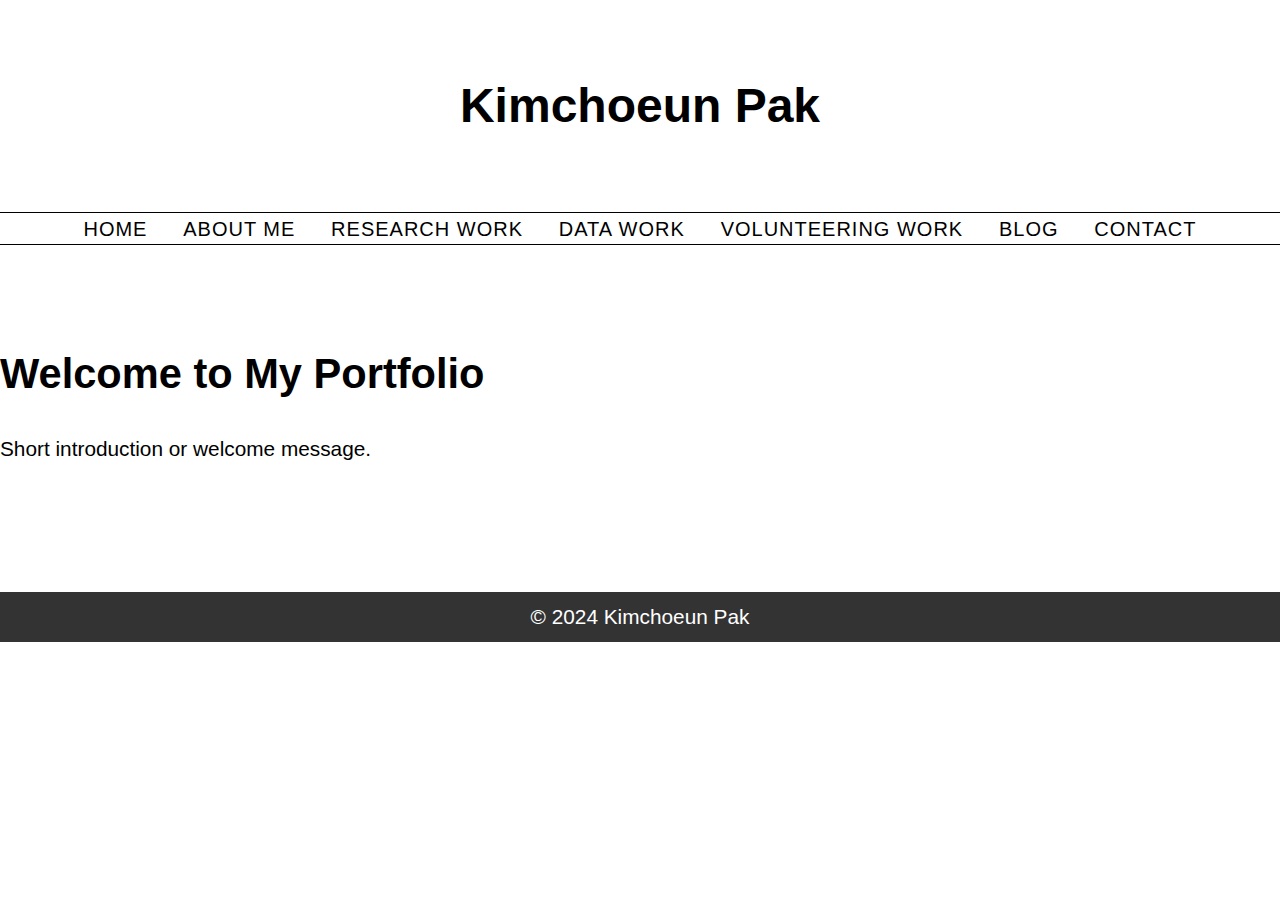
==== index.html @ 1dea96bd "draft31Dec2023" ====
<!DOCTYPE html>
<html lang="en">
<head>
    <meta charset="UTF-8">
    <meta name="author" content="Tevy Tunsay">
    <meta name="viewport" content="width=device-width, initial-scale=1.0">
    <title>Short Story Blog</title>
    <link rel="stylesheet" href="styles/style.css">
    <script src="scripts/include.js"></script>
    
</head>
<body>
    <div include-html="include/header.html"></div>
    <section id="welcome">
        <h1>Welcome to My Portfolio</h1>
        <p>Short introduction or welcome message.</p>
    </section>
    <script src="scripts/script.js"></script>
<div include-html="include/footer.html"></div>
</body>
</html>
---- styles/style.css ----
html, body {
    height: 100%;
    margin: 0;
}
body {
    font-family: Arial, sans-serif;
    font-size: 1.3em;
    margin: 0;
    text-align: justify; /* Justify the text for clean edges on both sides */
    /* padding: 10px 20px; */
    line-height: 1.5;
}

header {
    text-align: center;
    padding: 50px 0;
}
header h1 {
    font-size: 48px;
    margin: 20px 20px;
    text-align: centre;
    padding-bottom: 50px;
}

nav ul {
    list-style-type: none;
    padding: 0;
    margin: 20px 0;
    border-top: 1px solid #000;
    border-bottom: 1px solid #000;
}

nav ul li {
    display: inline;
    margin: 0 15px;
}

nav ul li a {
    text-decoration: none;
    font-size: 20px;
    color: #000;
    letter-spacing: 1px;
}

footer {
     /* position: fixed; */
    height: 50px;
    background-color: #333;
    color: white;
    text-align: center;
    line-height: 50px; /* Center the text vertically */
    margin-top: 10%;

}
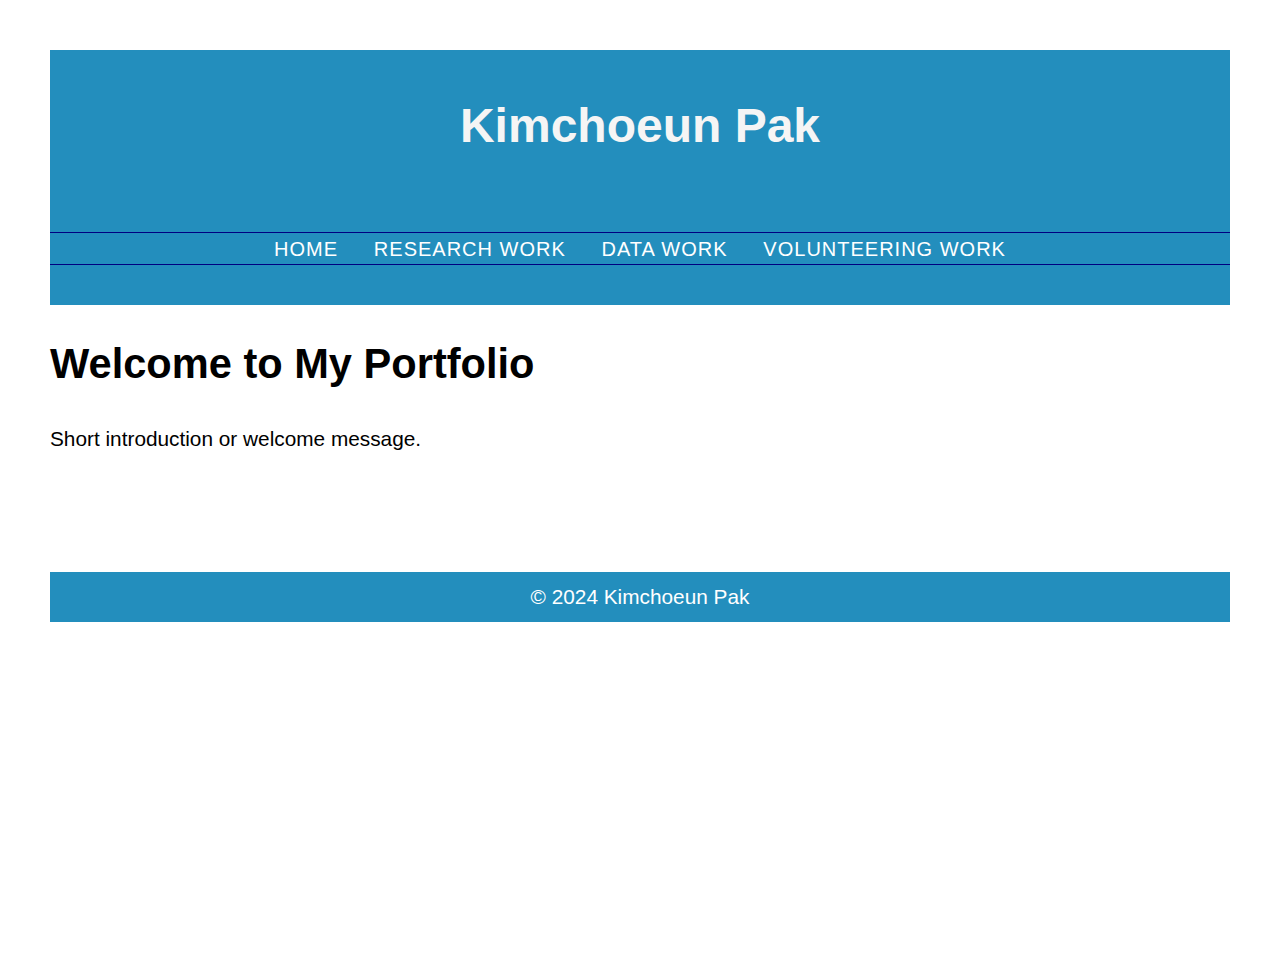
==== commit c52f3bfc: "add dashboard page" ====
--- a/index.html
+++ b/index.html
@@ -4,7 +4,7 @@
     <meta charset="UTF-8">
     <meta name="author" content="Tevy Tunsay">
     <meta name="viewport" content="width=device-width, initial-scale=1.0">
-    <title>Short Story Blog</title>
+    <title>Home</title>
     <link rel="stylesheet" href="styles/style.css">
     <script src="scripts/include.js"></script>
     
@@ -15,7 +15,6 @@
         <h1>Welcome to My Portfolio</h1>
         <p>Short introduction or welcome message.</p>
     </section>
-    <script src="scripts/script.js"></script>
 <div include-html="include/footer.html"></div>
 </body>
 </html>
--- a/styles/style.css
+++ b/styles/style.css
@@ -1,6 +1,7 @@
 html, body {
     height: 100%;
-    margin: 0;
+    padding: 10px;
+    margin: 30px;
 }
 body {
     font-family: Arial, sans-serif;
@@ -12,33 +13,47 @@
 }
 
 header {
+    background-color: #0d83b6e8;
     text-align: center;
-    padding: 50px 0;
+    padding: 20px 0;
+    color: whitesmoke;
 }
 header h1 {
     font-size: 48px;
     margin: 20px 20px;
     text-align: centre;
     padding-bottom: 50px;
+    
 }
-
+h2{
+    color: rgb(18, 77, 139);
+}
+h3{
+    color: rgb(18, 77, 139);
+}
+li{
+    cursor: pointer;
+}
 nav ul {
     list-style-type: none;
     padding: 0;
     margin: 20px 0;
-    border-top: 1px solid #000;
-    border-bottom: 1px solid #000;
+    border-top: 1px solid navy;
+    border-bottom: 1px solid navy;
+    
+    
 }
-
 nav ul li {
     display: inline;
     margin: 0 15px;
+    
 }
+
 
 nav ul li a {
     text-decoration: none;
     font-size: 20px;
-    color: #000;
+    color: white;
     letter-spacing: 1px;
 }
 
@@ -50,5 +65,69 @@
     text-align: center;
     line-height: 50px; /* Center the text vertically */
     margin-top: 10%;
+    background-color: #0d83b6e8;
 
-}+}
+/* Download Btn */
+.downloadbtn {
+    float: right;
+    margin-bottom: 100px;
+
+}
+#downloadReportBtn {
+    background-color: DodgerBlue;
+    border: none;
+    color: white;
+    padding: 8px;
+    cursor: pointer;
+    font-size: 20px;
+    margin-right: 10px;
+}
+#downloadDataBtn {
+    background-color: rgb(21, 192, 46);
+    border: none;
+    color: white;
+    padding: 8px;
+    cursor: pointer;
+    font-size: 20px;
+}
+/* data dash */
+
+.block-link {
+    text-decoration: none; /* Removes the underline from links */
+    color: inherit; /* Keeps the text color consistent with the rest of the page */
+    display: inline-block; /* Makes the link display as a block */
+    width: 25%;
+}
+
+.block {
+   
+    padding: 20px;
+    border: 0.5px solid #cfcfcf; /* Example border */
+    background-color: #f5f5f5; /* Example background color */
+    transition: background-color 0.3s ease; /* Smooth transition for hover effect */
+    margin-right: 20px;
+    display: flexbox;
+
+}
+
+.block:hover {
+    background-color: #e8e8e8; /* Slightly darker background on hover */
+}
+
+.dashboard-button {
+    display: block;
+    margin: 10px 0;
+    padding: 10px 20px; 
+    background-color: #ffffff;
+    color: rgb(0, 0, 0); /* Text color */
+    border: none;
+    border-radius: 4px; /* Rounds the corners */
+    cursor: pointer; /* Changes the mouse cursor to a pointer */
+    transition: background-color 0.3s ease; /* Smooth transition for hover effect */
+    font-size: 1em;
+}
+
+/* .dashboard-button:hover {
+    background-color: #005ba1;
+} */